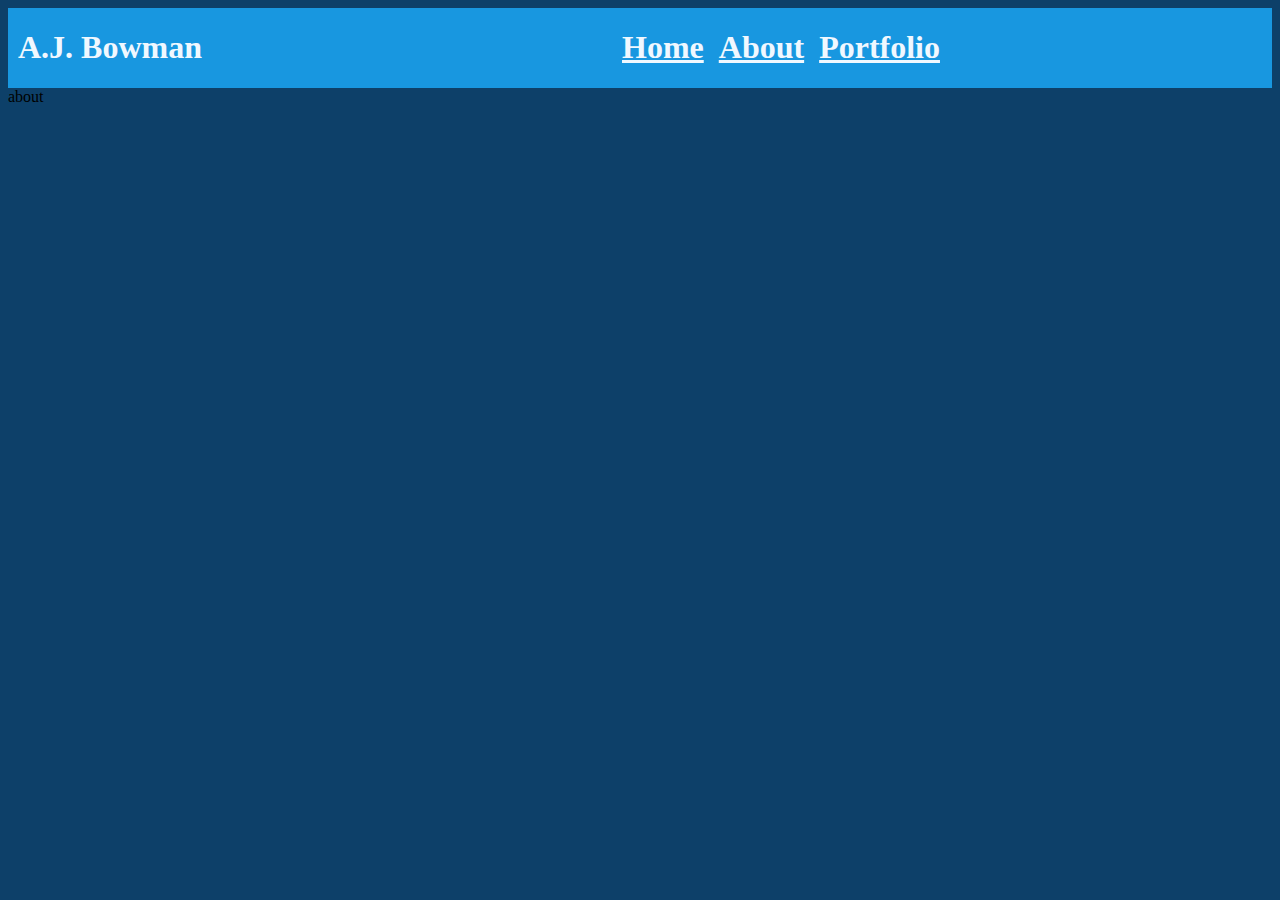
==== about.html @ 090d3ff1 "first commit" ====
<!DOCTYPE html>
<html lang="en">
<head>
    <meta charset="UTF-8">
    <meta name="viewport" content="width=device-width, initial-scale=1.0">
    <title>Home Page</title>
    <link rel="stylesheet" href="style.css">
</head>
<body>
    <section class="header">
        <h1 class="name">A.J. Bowman</h1>
        <a href="home.html"><h1>Home</h1></a>
        <a href="about.html"><h1>About</h1></a>
        <a href="portfolio.html"><h1>Portfolio</h1></a>
    </section>
    about
    
</body>
</html>
---- style.css ----
body {
    background-color: rgb(13, 64, 105);
}
.header {
    display: flex;
    flex-direction: row;
    background-color: rgb(24, 151, 224);
}

.name {
    padding-right: 420px;
    padding-left: 10px;
    color: aliceblue;
}

a {
    color: aliceblue;
    padding-right: 15px;
}
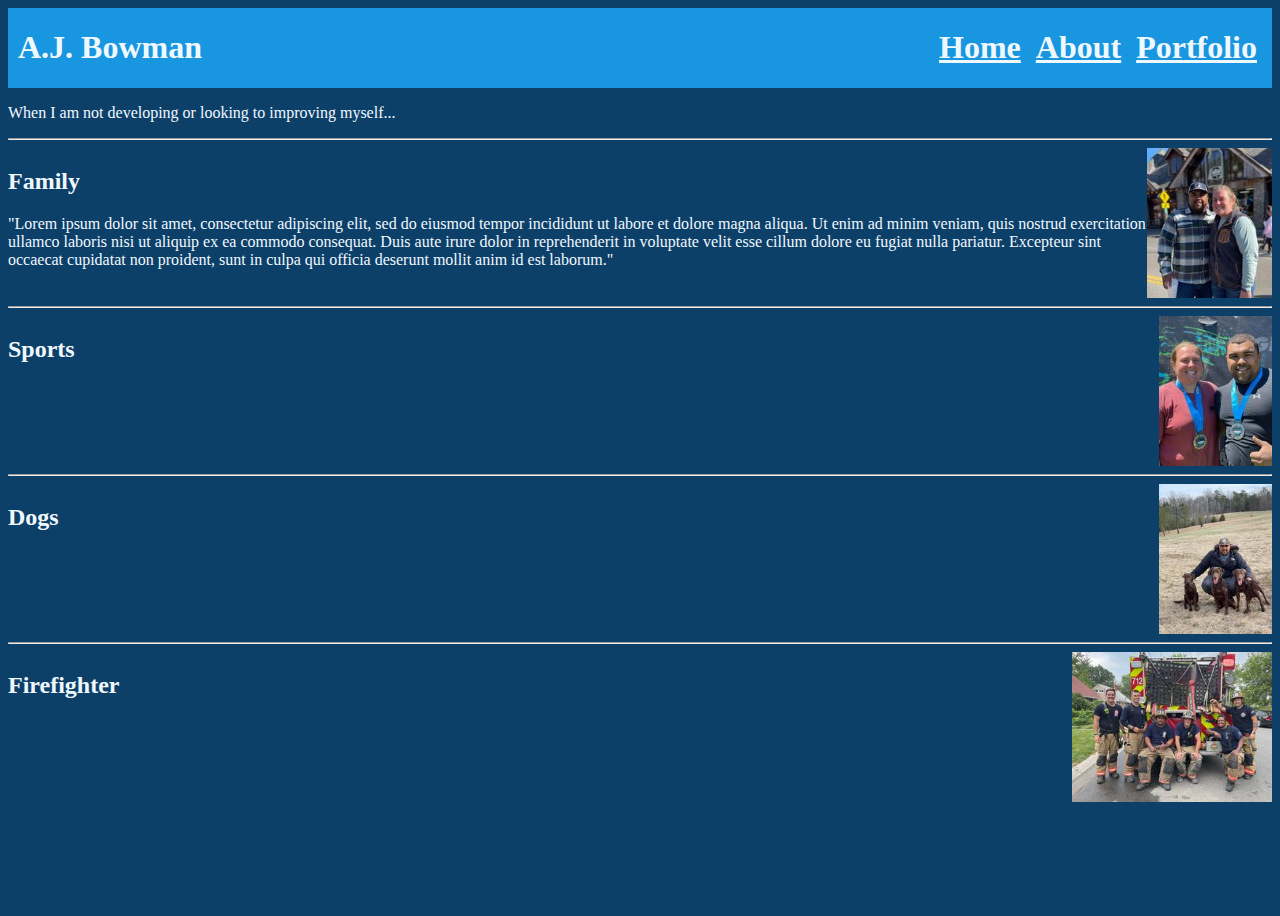
==== commit d3f586ed: "commit" ====
--- a/about.html
+++ b/about.html
@@ -9,11 +9,40 @@
 <body>
     <section class="header">
         <h1 class="name">A.J. Bowman</h1>
-        <a href="home.html"><h1>Home</h1></a>
-        <a href="about.html"><h1>About</h1></a>
-        <a href="portfolio.html"><h1>Portfolio</h1></a>
+        <div class="links"> 
+            <a href="home.html"><h1>Home</h1></a>
+            <a href="about.html"><h1>About</h1></a>
+            <a href="portfolio.html"><h1>Portfolio</h1></a>
+        </div>
     </section>
-    about
+    <section class="second_header">
+        <p>When I am not developing or looking to improving myself...</p>
+        <hr>
+        <div class="family">
+            <div>
+                <h2>Family</h2>
+                <p>"Lorem ipsum dolor sit amet, consectetur adipiscing elit, sed do eiusmod tempor incididunt ut labore et dolore magna aliqua. Ut enim ad minim veniam, quis nostrud exercitation ullamco laboris nisi ut aliquip ex ea commodo consequat. Duis aute irure dolor in reprehenderit in voluptate velit esse cillum dolore eu fugiat nulla pariatur. Excepteur sint occaecat cupidatat non proident, sunt in culpa qui officia deserunt mollit anim id est laborum."</p>
+            </div>
+            
+            <img src="Pictures/Family1.jpg" alt="family_picture">
+        </div>
+        <hr>
+        <div class="sports">
+            <h2>Sports</h2>
+            <img src="Pictures/Family.jpg" alt="savage_race">
+        </div>
+        <hr>
+        <div class="dogs">
+            <h2>Dogs</h2>
+            <img src="Pictures/Training.jpg" alt="">
+        </div>
+        <hr>
+        <div class="firefighter">
+            <h2>Firefighter</h2>
+            <img src="Pictures/Fire Family.jpg" alt="fire_family">
+        </div>
+        
+    </section>
     
 </body>
 </html>--- a/style.css
+++ b/style.css
@@ -1,14 +1,17 @@
 body {
     background-color: rgb(13, 64, 105);
+    min-height: 100vh;
+    display: flex;
+    flex-direction: column
 }
 .header {
     display: flex;
     flex-direction: row;
     background-color: rgb(24, 151, 224);
+    justify-content: space-between
 }
 
 .name {
-    padding-right: 420px;
     padding-left: 10px;
     color: aliceblue;
 }
@@ -16,4 +19,86 @@
 a {
     color: aliceblue;
     padding-right: 15px;
+    
+    
+}
+
+.links {
+    display: flex;
+    flex-direction: row;
+    
+}
+
+footer {
+    background-color: aliceblue;
+    display: flex;
+    justify-content: center;
+    padding: 10px;
+    margin-top: auto;
+    
+}
+
+img {
+    height: 2em;
+}
+
+a:hover {
+    color: black;
+}
+
+a:active {
+    color: black;
+}
+
+article {
+    color: aliceblue;
+    text-align: center;
+}
+
+.title {
+    color: aliceblue;
+}
+
+.second_header {
+    color: aliceblue;
+}
+
+.family img {
+    height: 150px;
+}
+
+.sports img {
+    height: 150px;
+}
+
+.dogs img {
+    height: 150px;
+}
+
+.firefighter img {
+    height: 150px;
+}
+
+.sports {
+    display: flex;
+    justify-content: space-between;
+}
+
+.firefighter {
+    display: flex;
+    justify-content: space-between;
+}
+
+.dogs {
+    display: flex;
+    justify-content: space-between;
+}
+
+.family {
+    display: flex;
+    justify-content: space-between;
+}
+
+.portfolio_header {
+    color:aliceblue
 }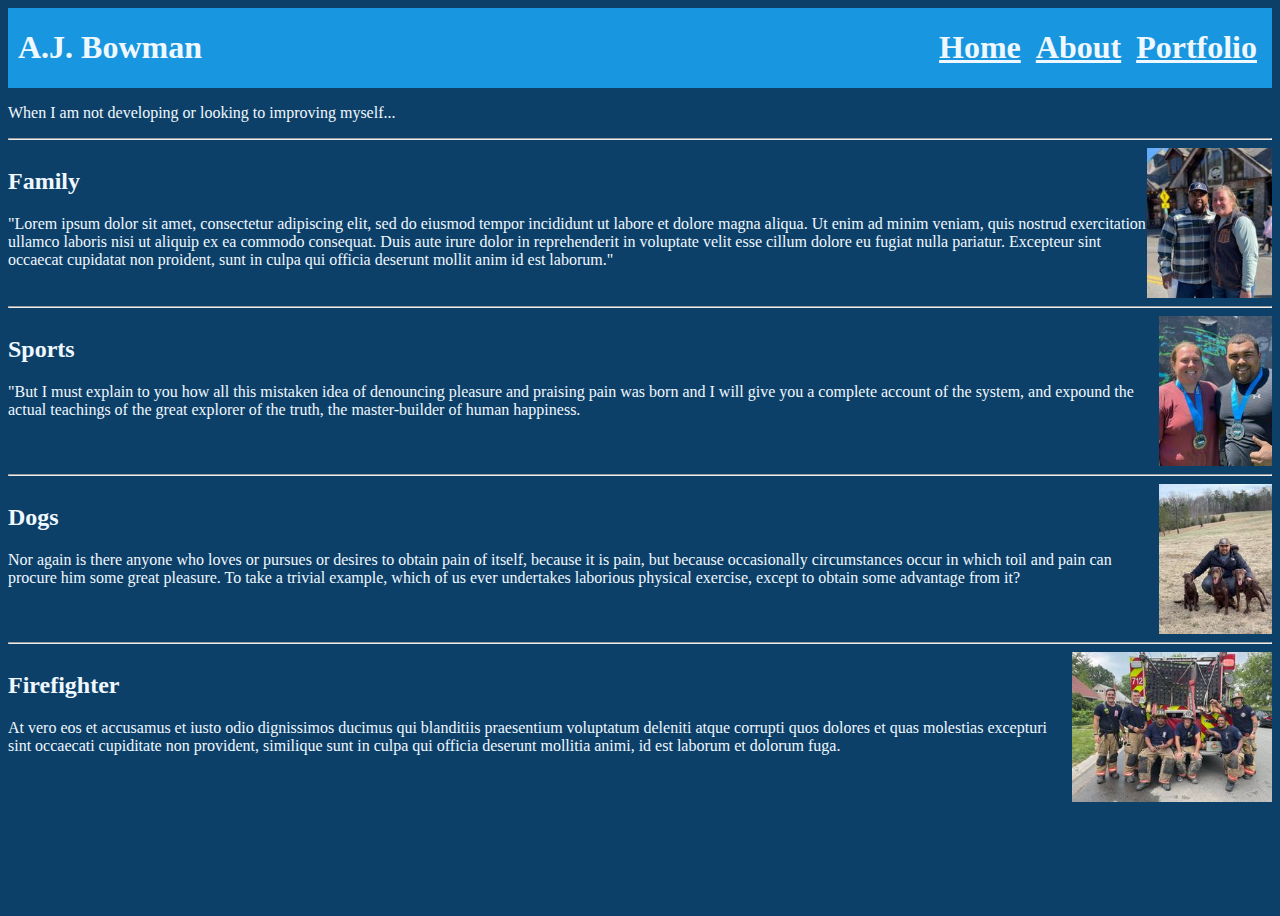
==== commit 4413e2c8: "commit again" ====
--- a/about.html
+++ b/about.html
@@ -28,17 +28,29 @@
         </div>
         <hr>
         <div class="sports">
-            <h2>Sports</h2>
+            <div>
+                <h2>Sports</h2>
+                <p>"But I must explain to you how all this mistaken idea of denouncing pleasure and praising pain was born and I will give you a complete account of the system, and expound the actual teachings of the great explorer of the truth, the master-builder of human happiness.</p>
+            </div>
+            
             <img src="Pictures/Family.jpg" alt="savage_race">
         </div>
         <hr>
         <div class="dogs">
-            <h2>Dogs</h2>
+            <div>
+                <h2>Dogs</h2>
+                <p> Nor again is there anyone who loves or pursues or desires to obtain pain of itself, because it is pain, but because occasionally circumstances occur in which toil and pain can procure him some great pleasure. To take a trivial example, which of us ever undertakes laborious physical exercise, except to obtain some advantage from it? </p> 
+            </div>
+            
             <img src="Pictures/Training.jpg" alt="">
         </div>
         <hr>
         <div class="firefighter">
-            <h2>Firefighter</h2>
+            <div>
+                <h2>Firefighter</h2>
+                <p>At vero eos et accusamus et iusto odio dignissimos ducimus qui blanditiis praesentium voluptatum deleniti atque corrupti quos dolores et quas molestias excepturi sint occaecati cupiditate non provident, similique sunt in culpa qui officia deserunt mollitia animi, id est laborum et dolorum fuga.</p>
+            </div>
+            
             <img src="Pictures/Fire Family.jpg" alt="fire_family">
         </div>
         
